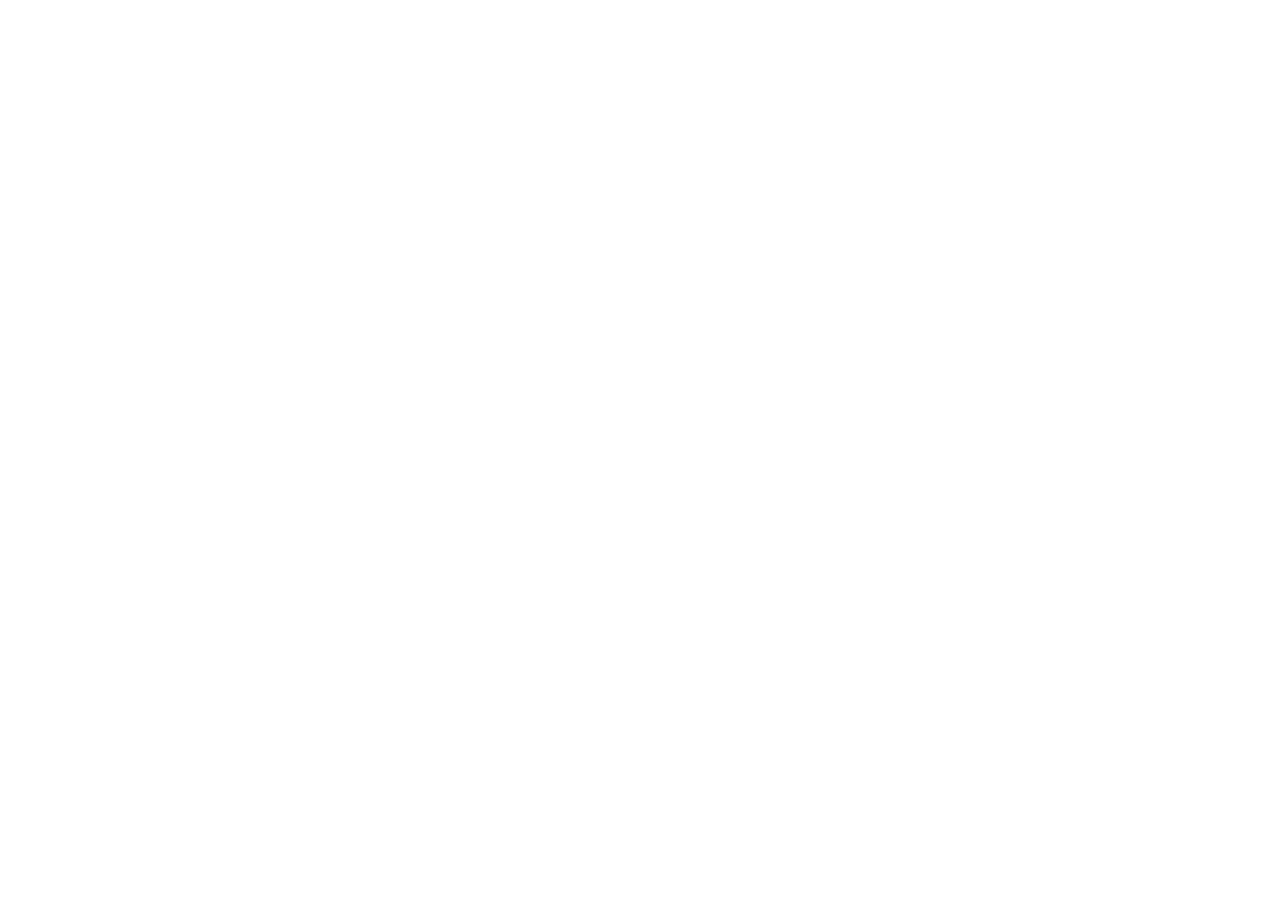
==== features.html @ 51ee5416 "fix some and seperate elemen" ====
<!doctype html>
<html lang="id">
  <head>
    <meta charset="UTF-8" />
    <meta name="viewport" content="width=device-width, initial-scale=1.0" />
    <title>Payoy</title>

    <link rel="stylesheet" href="assets/css/bootstrap/bootstrap.min.css" />
    <link rel="stylesheet" href="assets/css/style.css" />
  </head>
  <body>
    <!-- Feature Section -->
    <section>

      <!-- Gas ngoding disini -->

    </section>
    <!-- END Feature Section -->

    <script src="assets/js/bootstrap/bootstrap.bundle.min.js"></script>
    <script src="assets/js/script.js"></script>
  </body>
</html>
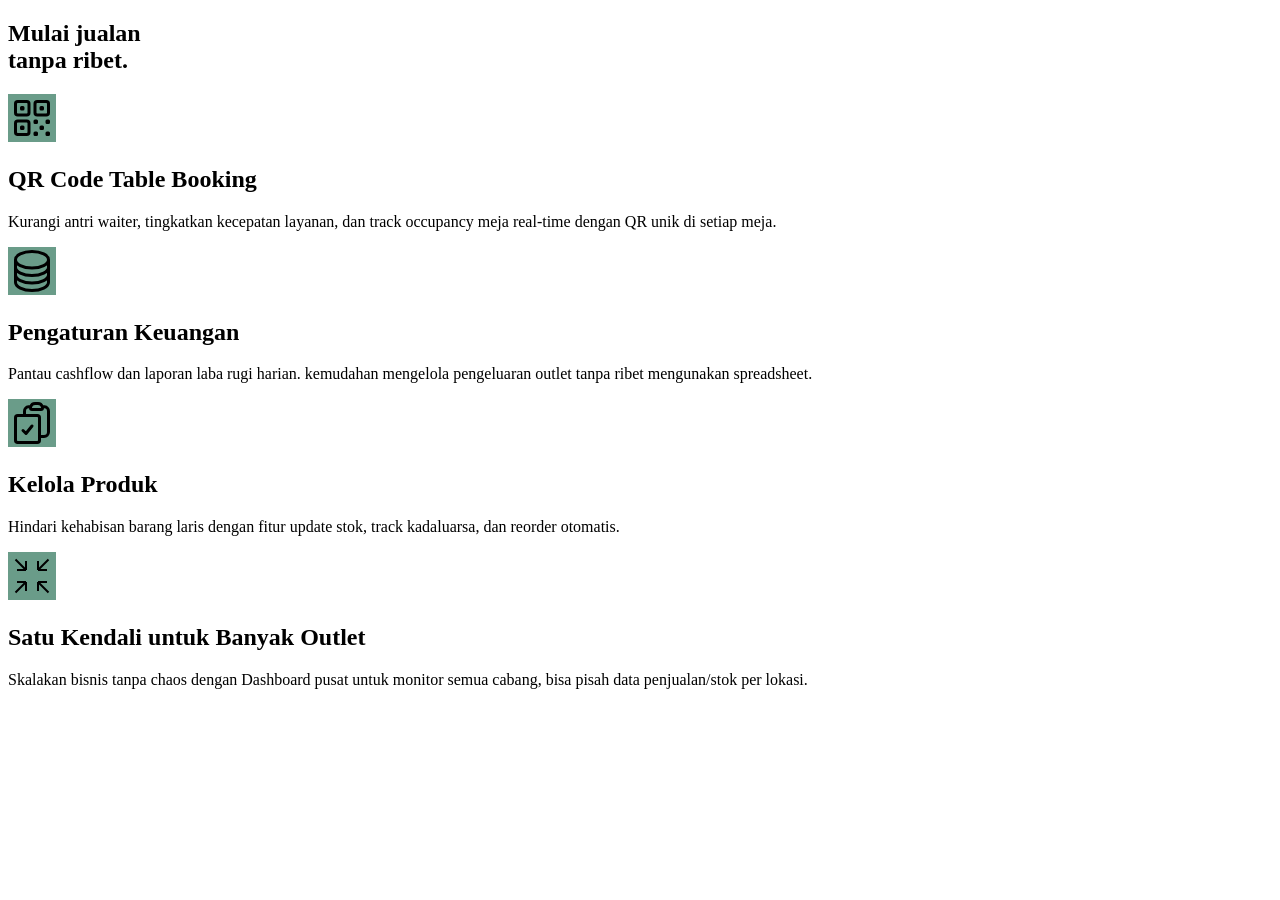
==== commit 675ee4b9: "Menambahkan bagian feature" ====
--- a/features.html
+++ b/features.html
@@ -7,13 +7,77 @@
 
     <link rel="stylesheet" href="assets/css/bootstrap/bootstrap.min.css" />
     <link rel="stylesheet" href="assets/css/style.css" />
+    <style>
+      .feature {
+        display: inline-flex;
+        align-items: center;
+        justify-content: center;
+        height: 3rem;
+        width: 3rem;
+        font-size: 1.5rem;
+      }
+      .bg-green {
+        background-color: #6a9c89;
+      }
+    </style>
   </head>
   <body>
     <!-- Feature Section -->
     <section>
-
+      <section class="py-5" id="features">
+        <div class="container px-5 my-5">
+          <div class="row gx-5">
+            <div class="col-lg-4 mb-5 mb-lg-0">
+              <h2 class="fw-bolder mb-0">
+                Mulai jualan <br />
+                tanpa ribet.
+              </h2>
+            </div>
+            <div class="col-lg-8">
+              <div class="row gx-5 row-cols-1 row-cols-md-2">
+                <div class="col mb-5 h-100">
+                  <div class="feature text-white rounded-3 mb-3 bg-green">
+                    <svg data-slot="icon" fill="none" stroke-width="1.5" stroke="currentColor" viewBox="0 0 24 24" xmlns="http://www.w3.org/2000/svg" aria-hidden="true">
+                      <path stroke-linecap="round" stroke-linejoin="round" d="M3.75 4.875c0-.621.504-1.125 1.125-1.125h4.5c.621 0 1.125.504 1.125 1.125v4.5c0 .621-.504 1.125-1.125 1.125h-4.5A1.125 1.125 0 0 1 3.75 9.375v-4.5ZM3.75 14.625c0-.621.504-1.125 1.125-1.125h4.5c.621 0 1.125.504 1.125 1.125v4.5c0 .621-.504 1.125-1.125 1.125h-4.5a1.125 1.125 0 0 1-1.125-1.125v-4.5ZM13.5 4.875c0-.621.504-1.125 1.125-1.125h4.5c.621 0 1.125.504 1.125 1.125v4.5c0 .621-.504 1.125-1.125 1.125h-4.5A1.125 1.125 0 0 1 13.5 9.375v-4.5Z"></path>
+                      <path stroke-linecap="round" stroke-linejoin="round" d="M6.75 6.75h.75v.75h-.75v-.75ZM6.75 16.5h.75v.75h-.75v-.75ZM16.5 6.75h.75v.75h-.75v-.75ZM13.5 13.5h.75v.75h-.75v-.75ZM13.5 19.5h.75v.75h-.75v-.75ZM19.5 13.5h.75v.75h-.75v-.75ZM19.5 19.5h.75v.75h-.75v-.75ZM16.5 16.5h.75v.75h-.75v-.75Z"></path>
+                    </svg>
+                  </div>
+                  <h2 class="h5">QR Code Table Booking</h2>
+                  <p class="mb-0">Kurangi antri waiter, tingkatkan kecepatan layanan, dan track occupancy meja real-time dengan QR unik di setiap meja.</p>
+                </div>
+                <div class="col mb-5 h-100">
+                  <div class="feature text-white rounded-3 mb-3 bg-green">
+                    <svg xmlns="http://www.w3.org/2000/svg" fill="none" viewBox="0 0 24 24" stroke-width="1.5" stroke="currentColor" class="size-6">
+                      <path stroke-linecap="round" stroke-linejoin="round" d="M20.25 6.375c0 2.278-3.694 4.125-8.25 4.125S3.75 8.653 3.75 6.375m16.5 0c0-2.278-3.694-4.125-8.25-4.125S3.75 4.097 3.75 6.375m16.5 0v11.25c0 2.278-3.694 4.125-8.25 4.125s-8.25-1.847-8.25-4.125V6.375m16.5 0v3.75m-16.5-3.75v3.75m16.5 0v3.75C20.25 16.153 16.556 18 12 18s-8.25-1.847-8.25-4.125v-3.75m16.5 0c0 2.278-3.694 4.125-8.25 4.125s-8.25-1.847-8.25-4.125" />
+                    </svg>
+                  </div>
+                  <h2 class="h5">Pengaturan Keuangan</h2>
+                  <p class="mb-0">Pantau cashflow dan laporan laba rugi harian. kemudahan mengelola pengeluaran outlet tanpa ribet mengunakan spreadsheet.</p>
+                </div>
+                <div class="col mb-5 mb-md-0 h-100">
+                  <div class="feature text-white rounded-3 mb-3 bg-green">
+                    <svg xmlns="http://www.w3.org/2000/svg" fill="none" viewBox="0 0 24 24" stroke-width="1.5" stroke="currentColor" class="size-6">
+                      <path stroke-linecap="round" stroke-linejoin="round" d="M11.35 3.836c-.065.21-.1.433-.1.664 0 .414.336.75.75.75h4.5a.75.75 0 0 0 .75-.75 2.25 2.25 0 0 0-.1-.664m-5.8 0A2.251 2.251 0 0 1 13.5 2.25H15c1.012 0 1.867.668 2.15 1.586m-5.8 0c-.376.023-.75.05-1.124.08C9.095 4.01 8.25 4.973 8.25 6.108V8.25m8.9-4.414c.376.023.75.05 1.124.08 1.131.094 1.976 1.057 1.976 2.192V16.5A2.25 2.25 0 0 1 18 18.75h-2.25m-7.5-10.5H4.875c-.621 0-1.125.504-1.125 1.125v11.25c0 .621.504 1.125 1.125 1.125h9.75c.621 0 1.125-.504 1.125-1.125V18.75m-7.5-10.5h6.375c.621 0 1.125.504 1.125 1.125v9.375m-8.25-3 1.5 1.5 3-3.75" />
+                    </svg>
+                  </div>
+                  <h2 class="h5">Kelola Produk</h2>
+                  <p class="mb-0">Hindari kehabisan barang laris dengan fitur update stok, track kadaluarsa, dan reorder otomatis.</p>
+                </div>
+                <div class="col h-100">
+                  <div class="feature text-white rounded-3 mb-3 bg-green">
+                    <svg xmlns="http://www.w3.org/2000/svg" fill="none" viewBox="0 0 24 24" strokeWidth="{1.5}" stroke="currentColor" className="size-6">
+                      <path strokeLinecap="round" strokeLinejoin="round" d="M9 9V4.5M9 9H4.5M9 9 3.75 3.75M9 15v4.5M9 15H4.5M9 15l-5.25 5.25M15 9h4.5M15 9V4.5M15 9l5.25-5.25M15 15h4.5M15 15v4.5m0-4.5 5.25 5.25" />
+                    </svg>
+                  </div>
+                  <h2 class="h5">Satu Kendali untuk Banyak Outlet</h2>
+                  <p class="mb-0">Skalakan bisnis tanpa chaos dengan Dashboard pusat untuk monitor semua cabang, bisa pisah data penjualan/stok per lokasi.</p>
+                </div>
+              </div>
+            </div>
+          </div>
+        </div>
+      </section>
       <!-- Gas ngoding disini -->
-
     </section>
     <!-- END Feature Section -->
 
--- a/assets/css/style.css
+++ b/assets/css/style.css
@@ -0,0 +1,14 @@
+.testimonial-card {
+  transition: all 0.3s ease;
+}
+
+.testimonial-card:hover {
+  transform: translateY(-5px);
+  box-shadow:
+    0 20px 25px -5px rgba(0, 0, 0, 0.1),
+    0 10px 10px -5px rgba(0, 0, 0, 0.04) !important;
+}
+
+.testimonial-section {
+  background: linear-gradient(to bottom, #f9fafb, #ffffff);
+}
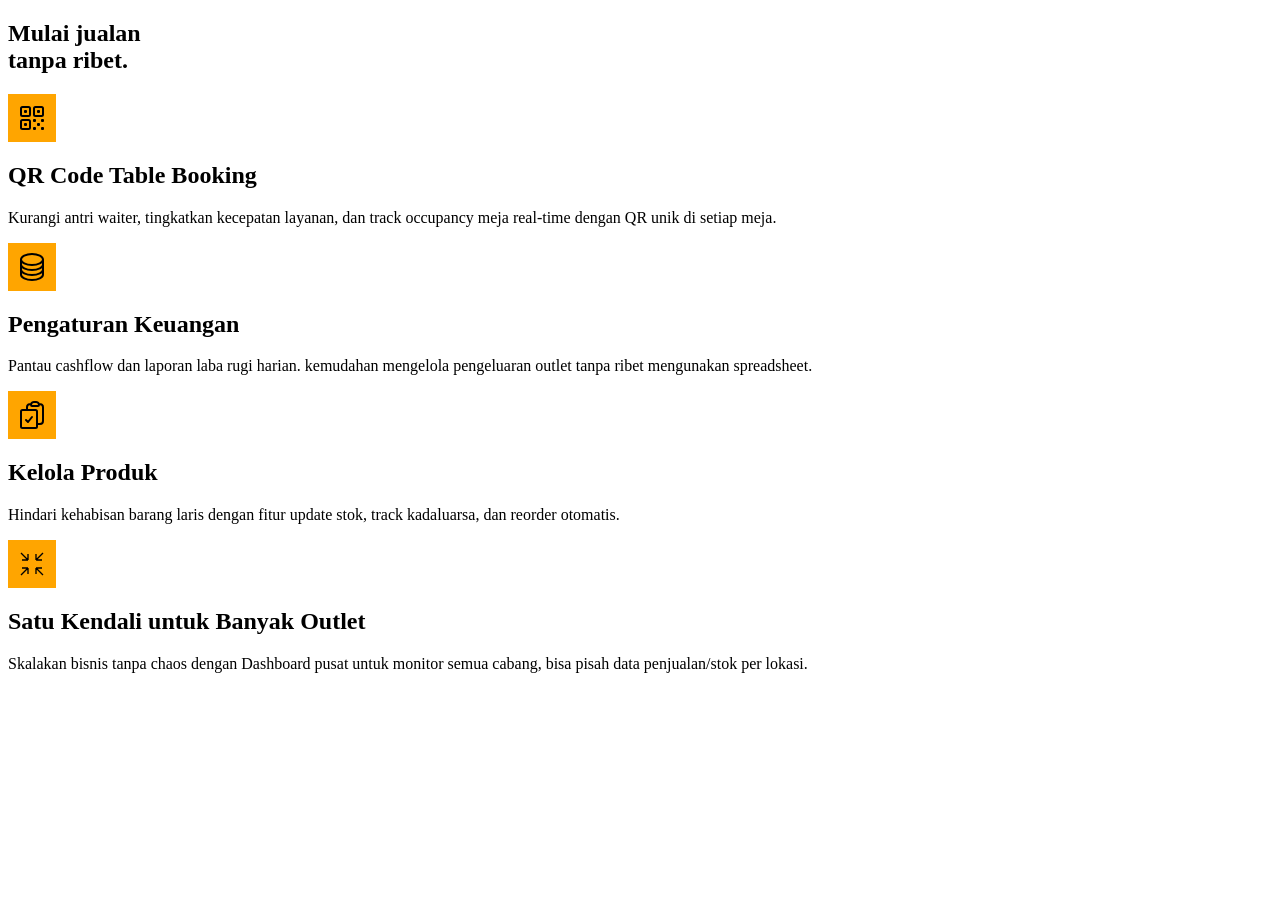
==== commit 2f879251: "Perubahan warna features" ====
--- a/features.html
+++ b/features.html
@@ -16,8 +16,12 @@
         width: 3rem;
         font-size: 1.5rem;
       }
+      .feature svg {
+        width: 2rem;
+        height: 2rem;
+      }
       .bg-green {
-        background-color: #6a9c89;
+        background-color: orange;
       }
     </style>
   </head>
@@ -47,7 +51,7 @@
                 </div>
                 <div class="col mb-5 h-100">
                   <div class="feature text-white rounded-3 mb-3 bg-green">
-                    <svg xmlns="http://www.w3.org/2000/svg" fill="none" viewBox="0 0 24 24" stroke-width="1.5" stroke="currentColor" class="size-6">
+                    <svg xmlns="http://www.w3.org/2000/svg" fill="none" viewBox="0 0 24 24" stroke-width="1.5" stroke="currentColor">
                       <path stroke-linecap="round" stroke-linejoin="round" d="M20.25 6.375c0 2.278-3.694 4.125-8.25 4.125S3.75 8.653 3.75 6.375m16.5 0c0-2.278-3.694-4.125-8.25-4.125S3.75 4.097 3.75 6.375m16.5 0v11.25c0 2.278-3.694 4.125-8.25 4.125s-8.25-1.847-8.25-4.125V6.375m16.5 0v3.75m-16.5-3.75v3.75m16.5 0v3.75C20.25 16.153 16.556 18 12 18s-8.25-1.847-8.25-4.125v-3.75m16.5 0c0 2.278-3.694 4.125-8.25 4.125s-8.25-1.847-8.25-4.125" />
                     </svg>
                   </div>
